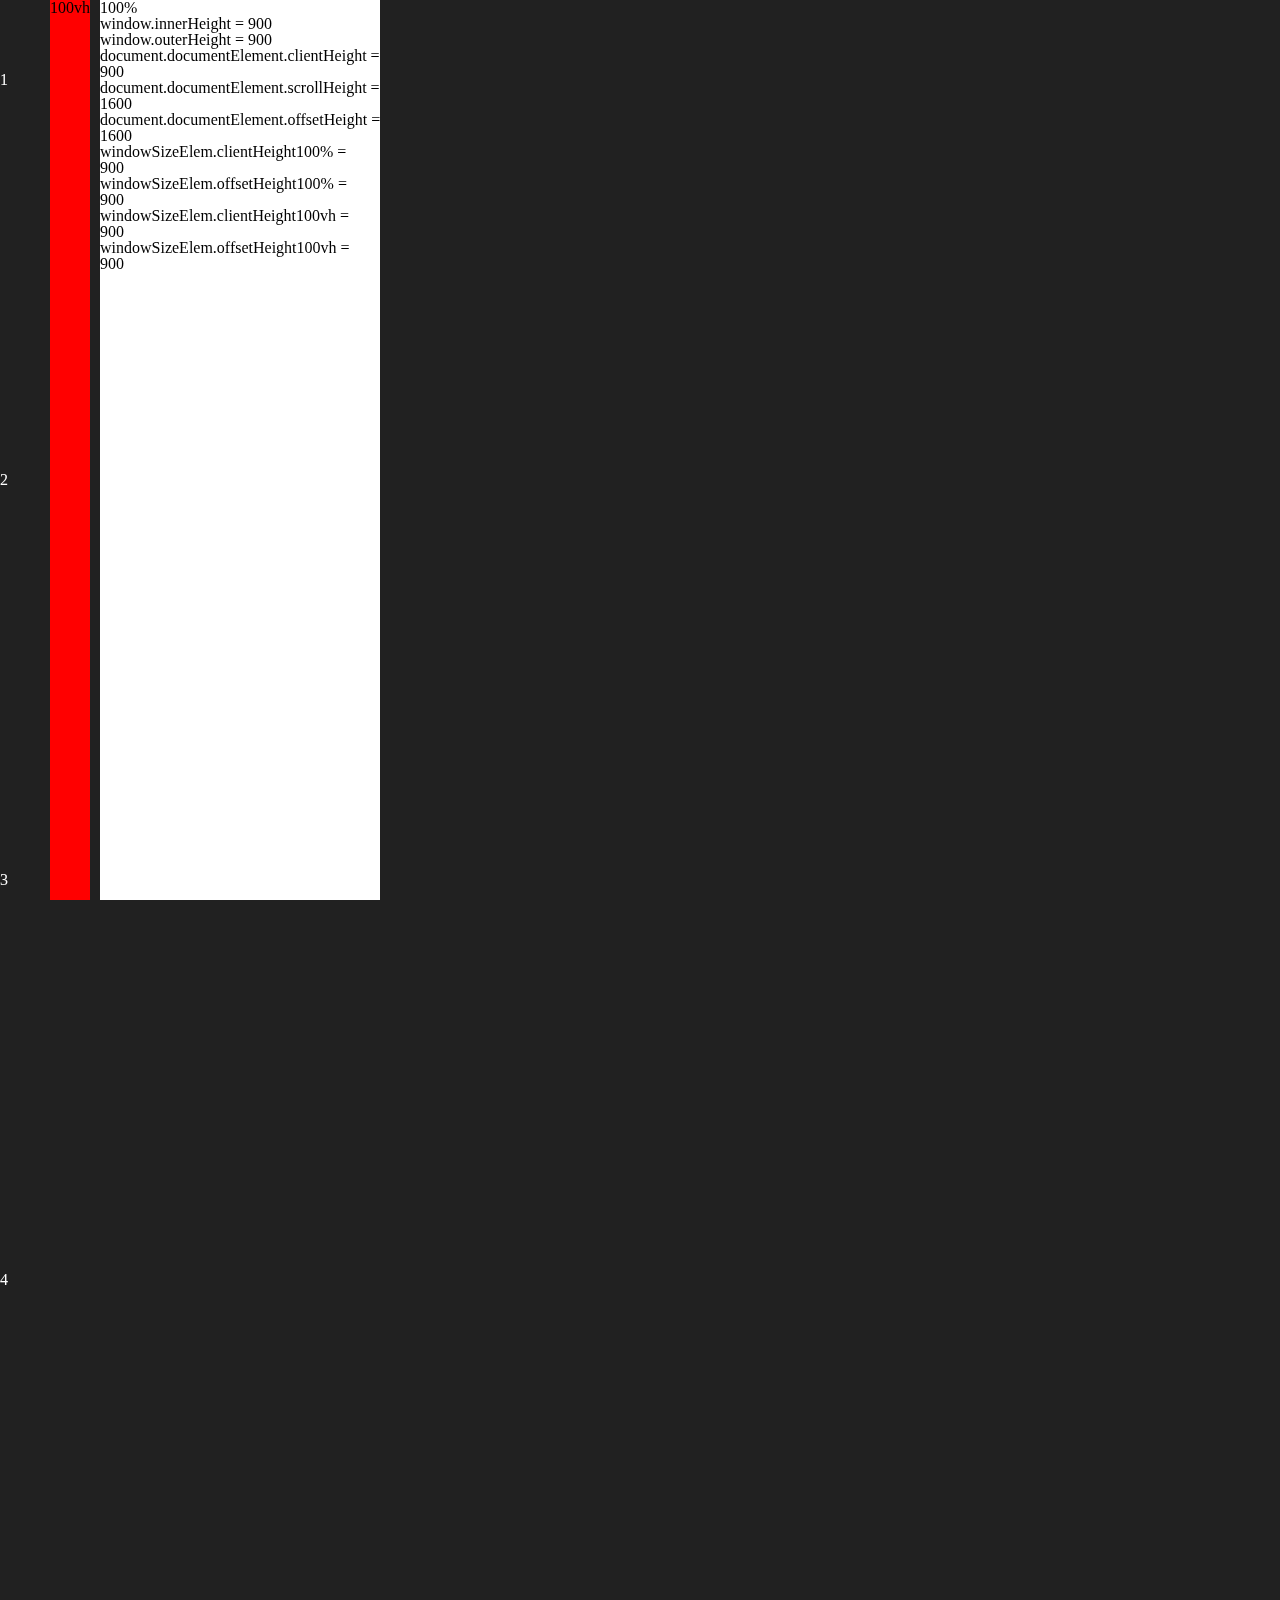
==== index.html @ b082ba4e "Test view" ====
<!DOCTYPE html>
<html lang="ru">

<head>
    <meta charset="UTF-8">
    <meta name="viewport" content="width=device-width, initial-scale=1">
    <meta http-equiv="X-UA-Compatible" content="ie=edge">
    <title>Пи плюс</title>
    <style>
        
    </style>
    <link rel="stylesheet" href="css/preload.css">
    <svg style="display:none">
        <g id="logo_pi_plus">
            <path class="icon__svg--pi" d="M80 187l-5 -165l10 1z M76 22 A15 15 0 0 1 90 110 A 35 39.3 0 0 0 83 32" />
            <circle class="icon__svg--circle" cx="80" cy="10" r="4" />
            <path class="icon__svg--letter" d="M35 142l0 -16l7 0a4 4 0 0 1 4 4l0 12" />
            <path class="icon__svg--letter" d="M54 126l0 12a4 4 0 0 0 4 4l7 0l0 -16" />
            <path class="icon__svg--letter" d="M95 142l0 -16l7 0a4 4 0 0 1 4 4l0 12" />
            <path class="icon__svg--letter" d="M114 142l5 -16l5 0l0 16" />
            <path class="icon__svg--letter" d="M132 142l0 -16m1 8l6 0l0 -5a3 3 0 0 1 3 -3l2 0a3 3 0 0 1 3 3l0 10a3 3 0 0 1 -3 3l-2 0a3 3 0 0 1 -3 -3l0 -6" />
            <path class="icon__svg--letter" d="M163 126l-5 0a3 3 0 0 0 -3 3l0 10a3 3 0 0 0 3 3l5 0" />
        </g>
    </svg>
</head>

<body style="background-color: var(--page-content-bg-color)" class="page">
    <!-- <body style="background-color: var(--page-content-bg-color)" class="page page--animation"> -->
    <header class="page__header header header--animation">
        <div class="header__title text text--header text--large slider slider--vertical">
            <ul class="slider__list">
                <li class="slider__item">о компании</li>
                <li class="slider__item slider__item--end">новости</li>
                <li class="slider__item slider__item--end">партнеры</li>
                <li class="slider__item slider__item--end">проекты</li>
                <li class="slider__item slider__item--end">контакты</li>
            </ul>
        </div>
        <nav class="header__menu nav">
            <ul class="nav__list text text--header text--large">
                <li class="nav__item nav__item--active">
                    <a class="nav__anchor">о компании</a>
                    <svg class="nav__anchor nav__anchor--absolute-center nav__anchor--hide" viewBox="0 0 48 48">
                        <use x="5px" y="0" xlink:href="#logo_pi_plus" />
                    </svg>
                </li>
                <li class="nav__item">
                    <a class="nav__anchor">новости</a>
                </li>
                <li class="nav__item">
                    <a class="nav__anchor">партнеры</a>
                </li>
                <li class="nav__item">
                    <a class="nav__anchor">проекты</a>
                </li>
                <li class="nav__item">
                    <a class="nav__anchor">контакты</a>
                </li>
            </ul>
            <button class="nav__button button button--pos-absolute">
                <div class="button__logo button__logo--arrow-right"></div>
            </button>
        </nav>
        <div class="header__button">
            <button class="button">
                <div class="button__logo button__logo--menu"></div>
            </button>
        </div>
    </header>
    <div class="page__logo page__logo--animation icon">
        <svg class="icon__svg icon__svg--fullscreen" viewBox="0 0 192 192">
            <use x="0" y="0" xlink:href="#logo_pi_plus" />
        </svg>
    </div>
    <main class="page__content">
        <section class="page__section" style="color: white">1</section>
        <section class="page__section" style="color: white">2</section>
        <section class="page__section" style="color: white">3</section>
        <section class="page__section" style="color: white">4</section>
        <!--<section class="page__section">
            <div class="about">
                Раздел "Проекты" в процессе наполнения.
            </div>
            <div class="about">
                <div class="about__content">
                    <div class="about__slider">
                        <div class="about__text slider slider--horizontal">
                            <ul class="slider__list text text--medium">
                                <li class="slider__item slider__item--pos-left">
                                    <h3 class="text__h3 text__h3--center">История</h3>
                                    <p class="text__p text__p--justify">ООО «Пи плюс» основана в 2003 году коллективом
                                        высококлассных технических специалистов и менеджеров и на сегодняшний день
                                        является одной из динамично-развивающихся компаний на российском рынке
                                        строительства и недвижимости. Компания продолжает развиваться и завоевывать
                                        ведущие позиции на рынке, используя в своей работе новейшие методы и лучшие
                                        практики, увеличивая тем самым ценность и значимость объектов для Заказчика и
                                        потенциальных клиентов.</p>
                                    <p class="text__p text__p--justify">Основная цель компании - стать Партнером,
                                        который поможет Вам добиться успеха в Вашем бизнесе.</p>
                                </li>
                                <li class="slider__item slider__item--pos-left slider__item--end">
                                    <h3 class="text__h3 text__h3--center">Наша стратегия</h3>
                                    <p class="text__p text__p--justify">- Максимальное использование профессиональных
                                        знаний, опыта и навыков персонала «Пи плюс»</p>
                                    <p class="text__p text__p--justify">- Выбор профессиональных Партнеров для контроля
                                        качества и своевременного исполнения обязательств</p>
                                    <p class="text__p text__p--justify">- Сотрудничество с ведущими Российскими и
                                        зарубежными компаниями</p>
                                </li>
                                <li class="slider__item slider__item--pos-left slider__item--end">
                                    <h3 class="text__h3 text__h3--center">Команда</h3>
                                    <p class="text__p text__p--justify">В настоящее время в компании ООО «Пи плюс»
                                        работают высококвалифицированные специалисты, обеспечивающие выполнение
                                        проектов, техническую и сервисную поддержку.</p>
                                    <p class="text__p text__p--justify">Инженерно-технический персонал компании
                                        обладает большим опытом и знает, как обеспечить наиболее высокий уровень
                                        эффективности и безопасности инженерных систем без снижения продуктивности
                                        работы и комфорта для Заказчика.</p>
                                </li>
                                <li class="slider__item slider__item--pos-left slider__item--end">
                                    <h3 class="text__h3 text__h3--center">Деятельность</h3>
                                    <p class="text__p">Основная деятельность нашей компании строится по направлениям
                                        проектирования, выполнения работ и сервисной поддержки в следующих областях:</p>
                                    <p class="text__p">- Электроснабжение</p>
                                    <p class="text__p">- Системы автоматизации</p>
                                    <p class="text__p">- Отопление, вентиляция и кондиционирование</p>
                                    <p class="text__p">- Системы водоснабжения и канализации</p>
                                    <p class="text__p">- Пожарная и охранная сигнализации</p>
                                    <p class="text__p">- Системы контроля доступа и видеонаблюдения</p>
                                </li>
                            </ul>
                        </div>
                        <script>
                            let sliderListElem = document.querySelector('.about__text').querySelector('.slider__list'),
                                sliderItemsElems = sliderListElem.querySelectorAll('.slider__item'),
                                sliderItemMaxHeight = 0;

                            for (let i = 0; i < sliderItemsElems.length; i++) {
                                let sliderItemHeight = sliderItemsElems[i].getBoundingClientRect().height + 8;

                                if (sliderItemMaxHeight < sliderItemHeight) sliderItemMaxHeight = sliderItemHeight;
                            }

                            sliderListElem.style.height = sliderItemMaxHeight + 'px';
                        </script>
                        <ul class="about__checkbox-list">
                            <li class="about__checkbox-item">
                                <button class="button button--checked">
                                    <div class="button__logo button__logo--circle"></div>
                                </button>
                            </li>
                            <li class="about__checkbox-item">
                                <button class="button">
                                    <div class="button__logo button__logo--circle"></div>
                                </button>
                            </li>
                            <li class="about__checkbox-item">
                                <button class="button">
                                    <div class="button__logo button__logo--circle"></div>
                                </button>
                            </li>
                            <li class="about__checkbox-item">
                                <button class="button">
                                    <div class="button__logo button__logo--circle"></div>
                                </button>
                            </li>
                        </ul>
                    </div>
                </div>
            </div>
        </section>
        <section class="page__section">
            <div class="projects">
                Раздел "Проекты" в процессе наполнения.
            </div>
        </section>
        <section class="page__section">
            <div class="wrapper-catalog">
                <div class="catalog">
                    Раздел "Каталог" в процессе наполнения.
                </div>
            </div>
        </section>
        <section class="page__section">
            <div class="wrapper-partners">
                <div class="partners">
                    Раздел "Партнеры" в процессе наполнения.
                </div>
            </div>
        </section>
        <section class="page__section">
            <div class="wrapper-news">
                <div class="news">
                    Раздел "Новости" в процессе наполнения.
                </div>
            </div>
        </section>
        <section class="page__section">
            <div class="contact">
                Раздел "Контакты" в процессе наполнения.
            </div>
        <div class="contact">
                <div class="contact__text">
                    <span class="contact__address">
                        109004, Россия, Москва, ул. Александра Солженицына, д. 31 стр. 1
                    </span>
                    <svg class="contact__icon" viewBox="0 0 24 24">
                        <path d="M6.62 10.79c1.44 2.83 3.76 5.14 6.59 6.59l2.2-2.2c.27-.27.67-.36 1.02-.24 1.12.37 2.33.57 3.57.57.55 0 1 .45 1 1V20c0 .55-.45 1-1 1-9.39 0-17-7.61-17-17 0-.55.45-1 1-1h3.5c.55 0 1 .45 1 1 0 1.25.2 2.45.57 3.57.11.35.03.74-.25 1.02l-2.2 2.2z"/>
                    </svg>
                    <span class="contact__tel">
                        +7 (495) 797-56-21
                    </span>
                    <svg class="contact__icon" viewBox="0 0 24 24">
                        <path d="M20 4H4c-1.1 0-1.99.9-1.99 2L2 18c0 1.1.9 2 2 2h16c1.1 0 2-.9 2-2V6c0-1.1-.9-2-2-2zm0 14H4V8l8 5 8-5v10zm-8-7L4 6h16l-8 5z"/>
                    </svg>
                    <span class="contact__mail">
                        reception@piplus.ru
                    </span>
                </div>
                <div id="map" class="contact__map"></div>
            </div>
        </section> -->
    </main>
    <footer class="page__footer">
        <div class="footer text text--footer">
            <span class="footer__company">ООО "Пи плюс", 2003-2018</span>
            <ul class="footer__lang">
                <li class="footer__lang-item footer__lang-item--mobile footer__lang-item--after-slash footer__lang-item--active">RU</li>
                <li class="footer__lang-item footer__lang-item--mobile">EN</li>
                <li class="footer__lang-item footer__lang-item--desktop footer__lang-item--after-slash footer__lang-item--active">Русский</li>
                <li class="footer__lang-item footer__lang-item--desktop">English</li>
            </ul>
        </div>
    </footer>
    <script>
        window.addEventListener('load', () => {
            console.log('Page was loaded.');
            setTimeout(() => {
                document.querySelector('.page').classList.add('page--animation')
            }, 4000);
        });
        
        let windowSizeElem = document.createElement('div'),
            windowSizeElemVH = document.createElement('div'),
            pageElem = document.querySelector('.page');

        windowSizeElem.style.position = 'fixed';
        windowSizeElem.style.left = '100px';
        windowSizeElem.style.top = '0px';
        windowSizeElem.style.height = '100%';
        windowSizeElem.style.backgroundColor = 'white';
        windowSizeElem.style.zIndex = '1000';

        pageElem.appendChild(windowSizeElem);

        windowSizeElemVH.style.position = 'fixed';
        windowSizeElemVH.style.left = '50px';
        windowSizeElemVH.style.top = '0px';
        windowSizeElemVH.style.height = '100vh';
        windowSizeElemVH.style.backgroundColor = 'red';
        windowSizeElemVH.style.zIndex = '900';

        windowSizeElemVH.textContent = '100vh'

        pageElem.appendChild(windowSizeElemVH);

        function updateWindowSizeElem(windowSizeElem) {
            windowSizeElem.innerHTML = `100% <br>
                                        window.innerHeight = ${window.innerHeight} <br>
                                        window.outerHeight = ${window.outerHeight} <br>
                                        document.documentElement.clientHeight = <br>${document.documentElement.clientHeight} <br>
                                        document.documentElement.scrollHeight = <br>${document.documentElement.scrollHeight} <br>
                                        document.documentElement.offsetHeight = <br>${document.documentElement.offsetHeight} <br>
                                        windowSizeElem.clientHeight100% = <br>${windowSizeElem.clientHeight} <br>
                                        windowSizeElem.offsetHeight100% = <br>${windowSizeElem.offsetHeight} <br>
                                        windowSizeElem.clientHeight100vh = <br>${windowSizeElemVH.clientHeight} <br>
                                        windowSizeElem.offsetHeight100vh = <br>${windowSizeElemVH.offsetHeight} <br>`;
            
        }

        updateWindowSizeElem(windowSizeElem);

        window.addEventListener('resize', () => {updateWindowSizeElem(windowSizeElem);});        
    </script>
</body>

</html>
---- css/preload.css ----
@import url('reset-style.css');

@import url('blocks/page.css');
@import url('blocks/header.css');
@import url('blocks/footer.css');
@import url('blocks/icon.css');
@import url('blocks/nav.css');
@import url('blocks/about.css');
@import url('blocks/text.css');
@import url('blocks/slider.css');
@import url('blocks/button.css');
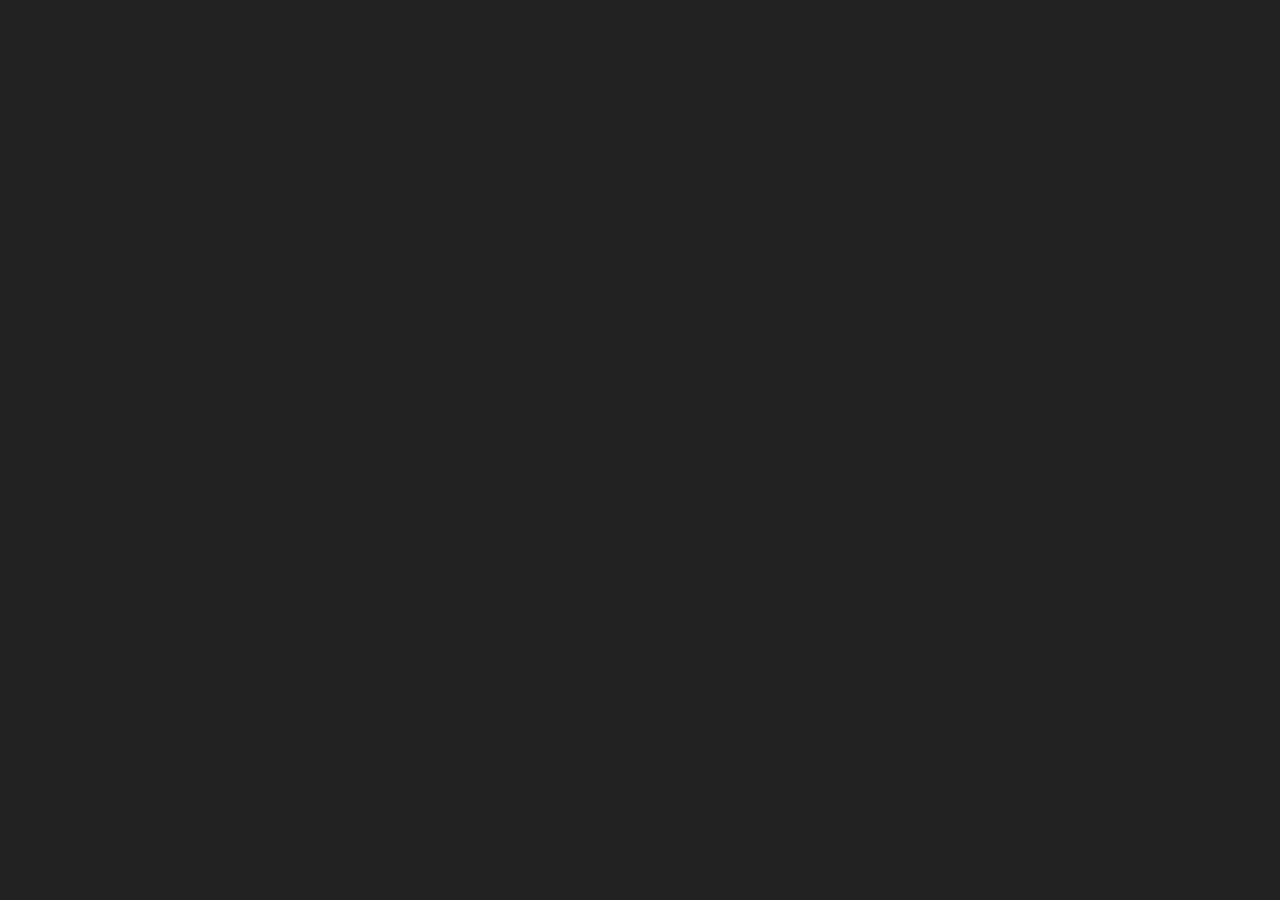
==== commit 5676300c: "Test view" ====
--- a/index.html
+++ b/index.html
@@ -7,281 +7,51 @@
     <meta http-equiv="X-UA-Compatible" content="ie=edge">
     <title>Пи плюс</title>
     <style>
-        
+        * {
+            box-sizing: border-box;
+            padding: 0;
+            margin: 0;
+            border: 0;
+        }
+        html, body {
+            width: 100%;
+            height: 100%;
+            background-color: var(--page-content-bg-color);
+            overflow: hidden;
+        }
+        body {
+            line-height: 1; 
+            text-rendering: optimizeLegibility;
+            text-decoration-skip: objects;
+            -webkit-text-size-adjust: 100%;
+            -webkit-font-smoothing: antialiased;
+            -webkit-tap-highlight-color: transparent;
+        }
     </style>
+    <link rel="stylesheet" href="css/blocks/icon.css">
+    <link rel="stylesheet" href="css/blocks/logo.css">
     <link rel="stylesheet" href="css/preload.css">
     <svg style="display:none">
-        <g id="logo_pi_plus">
-            <path class="icon__svg--pi" d="M80 187l-5 -165l10 1z M76 22 A15 15 0 0 1 90 110 A 35 39.3 0 0 0 83 32" />
-            <circle class="icon__svg--circle" cx="80" cy="10" r="4" />
-            <path class="icon__svg--letter" d="M35 142l0 -16l7 0a4 4 0 0 1 4 4l0 12" />
-            <path class="icon__svg--letter" d="M54 126l0 12a4 4 0 0 0 4 4l7 0l0 -16" />
-            <path class="icon__svg--letter" d="M95 142l0 -16l7 0a4 4 0 0 1 4 4l0 12" />
-            <path class="icon__svg--letter" d="M114 142l5 -16l5 0l0 16" />
-            <path class="icon__svg--letter" d="M132 142l0 -16m1 8l6 0l0 -5a3 3 0 0 1 3 -3l2 0a3 3 0 0 1 3 3l0 10a3 3 0 0 1 -3 3l-2 0a3 3 0 0 1 -3 -3l0 -6" />
-            <path class="icon__svg--letter" d="M163 126l-5 0a3 3 0 0 0 -3 3l0 10a3 3 0 0 0 3 3l5 0" />
+        <g id="logo_pi_plus" class="icon">
+            <path class="icon__svg icon__svg--pi" d="M80 187l-5 -165l10 1z M76 22 A15 15 0 0 1 90 110 A 35 39.3 0 0 0 83 32" />
+            <circle class="icon__svg icon__svg--circle" cx="80" cy="10" r="4" />
+            <path class="icon__svg icon__svg--letter" d="M35 142l0 -16l7 0a4 4 0 0 1 4 4l0 12" />
+            <path class="icon__svg icon__svg--letter" d="M54 126l0 12a4 4 0 0 0 4 4l7 0l0 -16" />
+            <path class="icon__svg icon__svg--letter" d="M95 142l0 -16l7 0a4 4 0 0 1 4 4l0 12" />
+            <path class="icon__svg icon__svg--letter" d="M114 142l5 -16l5 0l0 16" />
+            <path class="icon__svg icon__svg--letter" d="M132 142l0 -16m1 8l6 0l0 -5a3 3 0 0 1 3 -3l2 0a3 3 0 0 1 3 3l0 10a3 3 0 0 1 -3 3l-2 0a3 3 0 0 1 -3 -3l0 -6" />
+            <path class="icon__svg icon__svg--letter" d="M163 126l-5 0a3 3 0 0 0 -3 3l0 10a3 3 0 0 0 3 3l5 0" />
         </g>
     </svg>
 </head>
 
-<body style="background-color: var(--page-content-bg-color)" class="page">
-    <!-- <body style="background-color: var(--page-content-bg-color)" class="page page--animation"> -->
-    <header class="page__header header header--animation">
-        <div class="header__title text text--header text--large slider slider--vertical">
-            <ul class="slider__list">
-                <li class="slider__item">о компании</li>
-                <li class="slider__item slider__item--end">новости</li>
-                <li class="slider__item slider__item--end">партнеры</li>
-                <li class="slider__item slider__item--end">проекты</li>
-                <li class="slider__item slider__item--end">контакты</li>
-            </ul>
-        </div>
-        <nav class="header__menu nav">
-            <ul class="nav__list text text--header text--large">
-                <li class="nav__item nav__item--active">
-                    <a class="nav__anchor">о компании</a>
-                    <svg class="nav__anchor nav__anchor--absolute-center nav__anchor--hide" viewBox="0 0 48 48">
-                        <use x="5px" y="0" xlink:href="#logo_pi_plus" />
-                    </svg>
-                </li>
-                <li class="nav__item">
-                    <a class="nav__anchor">новости</a>
-                </li>
-                <li class="nav__item">
-                    <a class="nav__anchor">партнеры</a>
-                </li>
-                <li class="nav__item">
-                    <a class="nav__anchor">проекты</a>
-                </li>
-                <li class="nav__item">
-                    <a class="nav__anchor">контакты</a>
-                </li>
-            </ul>
-            <button class="nav__button button button--pos-absolute">
-                <div class="button__logo button__logo--arrow-right"></div>
-            </button>
-        </nav>
-        <div class="header__button">
-            <button class="button">
-                <div class="button__logo button__logo--menu"></div>
-            </button>
-        </div>
-    </header>
-    <div class="page__logo page__logo--animation icon">
-        <svg class="icon__svg icon__svg--fullscreen" viewBox="0 0 192 192">
+<body>
+    <div class="logo logo--fullparent logo--start-with-animation">
+        <svg class="logo__img logo__img--fullscreen" viewBox="0 0 192 192">
             <use x="0" y="0" xlink:href="#logo_pi_plus" />
         </svg>
     </div>
-    <main class="page__content">
-        <section class="page__section" style="color: white">1</section>
-        <section class="page__section" style="color: white">2</section>
-        <section class="page__section" style="color: white">3</section>
-        <section class="page__section" style="color: white">4</section>
-        <!--<section class="page__section">
-            <div class="about">
-                Раздел "Проекты" в процессе наполнения.
-            </div>
-            <div class="about">
-                <div class="about__content">
-                    <div class="about__slider">
-                        <div class="about__text slider slider--horizontal">
-                            <ul class="slider__list text text--medium">
-                                <li class="slider__item slider__item--pos-left">
-                                    <h3 class="text__h3 text__h3--center">История</h3>
-                                    <p class="text__p text__p--justify">ООО «Пи плюс» основана в 2003 году коллективом
-                                        высококлассных технических специалистов и менеджеров и на сегодняшний день
-                                        является одной из динамично-развивающихся компаний на российском рынке
-                                        строительства и недвижимости. Компания продолжает развиваться и завоевывать
-                                        ведущие позиции на рынке, используя в своей работе новейшие методы и лучшие
-                                        практики, увеличивая тем самым ценность и значимость объектов для Заказчика и
-                                        потенциальных клиентов.</p>
-                                    <p class="text__p text__p--justify">Основная цель компании - стать Партнером,
-                                        который поможет Вам добиться успеха в Вашем бизнесе.</p>
-                                </li>
-                                <li class="slider__item slider__item--pos-left slider__item--end">
-                                    <h3 class="text__h3 text__h3--center">Наша стратегия</h3>
-                                    <p class="text__p text__p--justify">- Максимальное использование профессиональных
-                                        знаний, опыта и навыков персонала «Пи плюс»</p>
-                                    <p class="text__p text__p--justify">- Выбор профессиональных Партнеров для контроля
-                                        качества и своевременного исполнения обязательств</p>
-                                    <p class="text__p text__p--justify">- Сотрудничество с ведущими Российскими и
-                                        зарубежными компаниями</p>
-                                </li>
-                                <li class="slider__item slider__item--pos-left slider__item--end">
-                                    <h3 class="text__h3 text__h3--center">Команда</h3>
-                                    <p class="text__p text__p--justify">В настоящее время в компании ООО «Пи плюс»
-                                        работают высококвалифицированные специалисты, обеспечивающие выполнение
-                                        проектов, техническую и сервисную поддержку.</p>
-                                    <p class="text__p text__p--justify">Инженерно-технический персонал компании
-                                        обладает большим опытом и знает, как обеспечить наиболее высокий уровень
-                                        эффективности и безопасности инженерных систем без снижения продуктивности
-                                        работы и комфорта для Заказчика.</p>
-                                </li>
-                                <li class="slider__item slider__item--pos-left slider__item--end">
-                                    <h3 class="text__h3 text__h3--center">Деятельность</h3>
-                                    <p class="text__p">Основная деятельность нашей компании строится по направлениям
-                                        проектирования, выполнения работ и сервисной поддержки в следующих областях:</p>
-                                    <p class="text__p">- Электроснабжение</p>
-                                    <p class="text__p">- Системы автоматизации</p>
-                                    <p class="text__p">- Отопление, вентиляция и кондиционирование</p>
-                                    <p class="text__p">- Системы водоснабжения и канализации</p>
-                                    <p class="text__p">- Пожарная и охранная сигнализации</p>
-                                    <p class="text__p">- Системы контроля доступа и видеонаблюдения</p>
-                                </li>
-                            </ul>
-                        </div>
-                        <script>
-                            let sliderListElem = document.querySelector('.about__text').querySelector('.slider__list'),
-                                sliderItemsElems = sliderListElem.querySelectorAll('.slider__item'),
-                                sliderItemMaxHeight = 0;
-
-                            for (let i = 0; i < sliderItemsElems.length; i++) {
-                                let sliderItemHeight = sliderItemsElems[i].getBoundingClientRect().height + 8;
-
-                                if (sliderItemMaxHeight < sliderItemHeight) sliderItemMaxHeight = sliderItemHeight;
-                            }
-
-                            sliderListElem.style.height = sliderItemMaxHeight + 'px';
-                        </script>
-                        <ul class="about__checkbox-list">
-                            <li class="about__checkbox-item">
-                                <button class="button button--checked">
-                                    <div class="button__logo button__logo--circle"></div>
-                                </button>
-                            </li>
-                            <li class="about__checkbox-item">
-                                <button class="button">
-                                    <div class="button__logo button__logo--circle"></div>
-                                </button>
-                            </li>
-                            <li class="about__checkbox-item">
-                                <button class="button">
-                                    <div class="button__logo button__logo--circle"></div>
-                                </button>
-                            </li>
-                            <li class="about__checkbox-item">
-                                <button class="button">
-                                    <div class="button__logo button__logo--circle"></div>
-                                </button>
-                            </li>
-                        </ul>
-                    </div>
-                </div>
-            </div>
-        </section>
-        <section class="page__section">
-            <div class="projects">
-                Раздел "Проекты" в процессе наполнения.
-            </div>
-        </section>
-        <section class="page__section">
-            <div class="wrapper-catalog">
-                <div class="catalog">
-                    Раздел "Каталог" в процессе наполнения.
-                </div>
-            </div>
-        </section>
-        <section class="page__section">
-            <div class="wrapper-partners">
-                <div class="partners">
-                    Раздел "Партнеры" в процессе наполнения.
-                </div>
-            </div>
-        </section>
-        <section class="page__section">
-            <div class="wrapper-news">
-                <div class="news">
-                    Раздел "Новости" в процессе наполнения.
-                </div>
-            </div>
-        </section>
-        <section class="page__section">
-            <div class="contact">
-                Раздел "Контакты" в процессе наполнения.
-            </div>
-        <div class="contact">
-                <div class="contact__text">
-                    <span class="contact__address">
-                        109004, Россия, Москва, ул. Александра Солженицына, д. 31 стр. 1
-                    </span>
-                    <svg class="contact__icon" viewBox="0 0 24 24">
-                        <path d="M6.62 10.79c1.44 2.83 3.76 5.14 6.59 6.59l2.2-2.2c.27-.27.67-.36 1.02-.24 1.12.37 2.33.57 3.57.57.55 0 1 .45 1 1V20c0 .55-.45 1-1 1-9.39 0-17-7.61-17-17 0-.55.45-1 1-1h3.5c.55 0 1 .45 1 1 0 1.25.2 2.45.57 3.57.11.35.03.74-.25 1.02l-2.2 2.2z"/>
-                    </svg>
-                    <span class="contact__tel">
-                        +7 (495) 797-56-21
-                    </span>
-                    <svg class="contact__icon" viewBox="0 0 24 24">
-                        <path d="M20 4H4c-1.1 0-1.99.9-1.99 2L2 18c0 1.1.9 2 2 2h16c1.1 0 2-.9 2-2V6c0-1.1-.9-2-2-2zm0 14H4V8l8 5 8-5v10zm-8-7L4 6h16l-8 5z"/>
-                    </svg>
-                    <span class="contact__mail">
-                        reception@piplus.ru
-                    </span>
-                </div>
-                <div id="map" class="contact__map"></div>
-            </div>
-        </section> -->
-    </main>
-    <footer class="page__footer">
-        <div class="footer text text--footer">
-            <span class="footer__company">ООО "Пи плюс", 2003-2018</span>
-            <ul class="footer__lang">
-                <li class="footer__lang-item footer__lang-item--mobile footer__lang-item--after-slash footer__lang-item--active">RU</li>
-                <li class="footer__lang-item footer__lang-item--mobile">EN</li>
-                <li class="footer__lang-item footer__lang-item--desktop footer__lang-item--after-slash footer__lang-item--active">Русский</li>
-                <li class="footer__lang-item footer__lang-item--desktop">English</li>
-            </ul>
-        </div>
-    </footer>
-    <script>
-        window.addEventListener('load', () => {
-            console.log('Page was loaded.');
-            setTimeout(() => {
-                document.querySelector('.page').classList.add('page--animation')
-            }, 4000);
-        });
-        
-        let windowSizeElem = document.createElement('div'),
-            windowSizeElemVH = document.createElement('div'),
-            pageElem = document.querySelector('.page');
-
-        windowSizeElem.style.position = 'fixed';
-        windowSizeElem.style.left = '100px';
-        windowSizeElem.style.top = '0px';
-        windowSizeElem.style.height = '100%';
-        windowSizeElem.style.backgroundColor = 'white';
-        windowSizeElem.style.zIndex = '1000';
-
-        pageElem.appendChild(windowSizeElem);
-
-        windowSizeElemVH.style.position = 'fixed';
-        windowSizeElemVH.style.left = '50px';
-        windowSizeElemVH.style.top = '0px';
-        windowSizeElemVH.style.height = '100vh';
-        windowSizeElemVH.style.backgroundColor = 'red';
-        windowSizeElemVH.style.zIndex = '900';
-
-        windowSizeElemVH.textContent = '100vh'
-
-        pageElem.appendChild(windowSizeElemVH);
-
-        function updateWindowSizeElem(windowSizeElem) {
-            windowSizeElem.innerHTML = `100% <br>
-                                        window.innerHeight = ${window.innerHeight} <br>
-                                        window.outerHeight = ${window.outerHeight} <br>
-                                        document.documentElement.clientHeight = <br>${document.documentElement.clientHeight} <br>
-                                        document.documentElement.scrollHeight = <br>${document.documentElement.scrollHeight} <br>
-                                        document.documentElement.offsetHeight = <br>${document.documentElement.offsetHeight} <br>
-                                        windowSizeElem.clientHeight100% = <br>${windowSizeElem.clientHeight} <br>
-                                        windowSizeElem.offsetHeight100% = <br>${windowSizeElem.offsetHeight} <br>
-                                        windowSizeElem.clientHeight100vh = <br>${windowSizeElemVH.clientHeight} <br>
-                                        windowSizeElem.offsetHeight100vh = <br>${windowSizeElemVH.offsetHeight} <br>`;
-            
-        }
-
-        updateWindowSizeElem(windowSizeElem);
-
-        window.addEventListener('resize', () => {updateWindowSizeElem(windowSizeElem);});        
-    </script>
+    
 </body>
 
 </html>--- a/css/blocks/icon.css
+++ b/css/blocks/icon.css
@@ -0,0 +1,35 @@
+/* ============================================================== */
+
+/* style section */
+
+.icon {
+    display: flex;
+    justify-content: center;
+    align-items: center;
+    width: 100%;
+    height: 100%;
+}
+
+.icon__svg {
+    width: 100%;
+    height: 100%;
+}
+
+.icon__svg--pi {
+    fill: #9e9e9e;
+    /* fill: rgb(69, 117, 163); */
+}
+
+.icon__svg--circle {
+    fill: #4575A3;
+    /* fill: #fff; */
+}
+
+.icon__svg--letter {
+    fill: none;
+    stroke: rgb(69, 117, 163);
+    /* stroke: #fff; */
+    stroke-linecap: round;
+    stroke-linejoin: round;
+    stroke-width: 2px;
+}
--- a/css/blocks/logo.css
+++ b/css/blocks/logo.css
@@ -0,0 +1,65 @@
+/* ============================================================== */
+
+/* style section */
+
+.logo {
+    display: flex;
+    justify-content: center;
+    align-items: center;
+}
+.logo--fullparent {
+    width: 100%;
+    height: 100%;
+}
+.logo--start-with-animation {
+    opacity: 0;
+    transform: scale3d(0, 0, 1);
+}
+
+.logo__img {
+    width: 100%;
+    height: 100%;
+}
+
+/* ============================================================== */
+
+/* media queries section */
+/* for portrait */
+
+@media screen and (orientation: portrait) {
+    @media screen and (min-aspect-ratio: 9/16) {
+        .logo__img--fullscreen {
+            height: 80%;
+        }
+    }
+}
+
+/* for landscape */
+
+@media screen and (orientation: landscape) {
+    .logo__img--fullscreen {
+        height: 80%;
+    }
+}
+
+/* ============================================================== */
+
+/* start page animation section */
+
+.logo--start-with-animation {
+    animation: logo-end-animation 4s cubic-bezier(.31,.21,.48,1) 0s 1 normal forwards;
+}
+@keyframes logo-end-animation {
+    0% {
+        opacity: 0;
+        transform: scale3d(0, 0, 1);
+    }
+    40% {
+        opacity: 1;
+        transform: scale3d(1, 1, 1);
+    }
+    100% {
+        opacity: 0.2;
+        transform: scale3d(0.9, 0.9, 1);
+    }
+}--- a/css/preload.css
+++ b/css/preload.css
@@ -3,7 +3,6 @@
 @import url('blocks/page.css');
 @import url('blocks/header.css');
 @import url('blocks/footer.css');
-@import url('blocks/icon.css');
 @import url('blocks/nav.css');
 @import url('blocks/about.css');
 @import url('blocks/text.css');
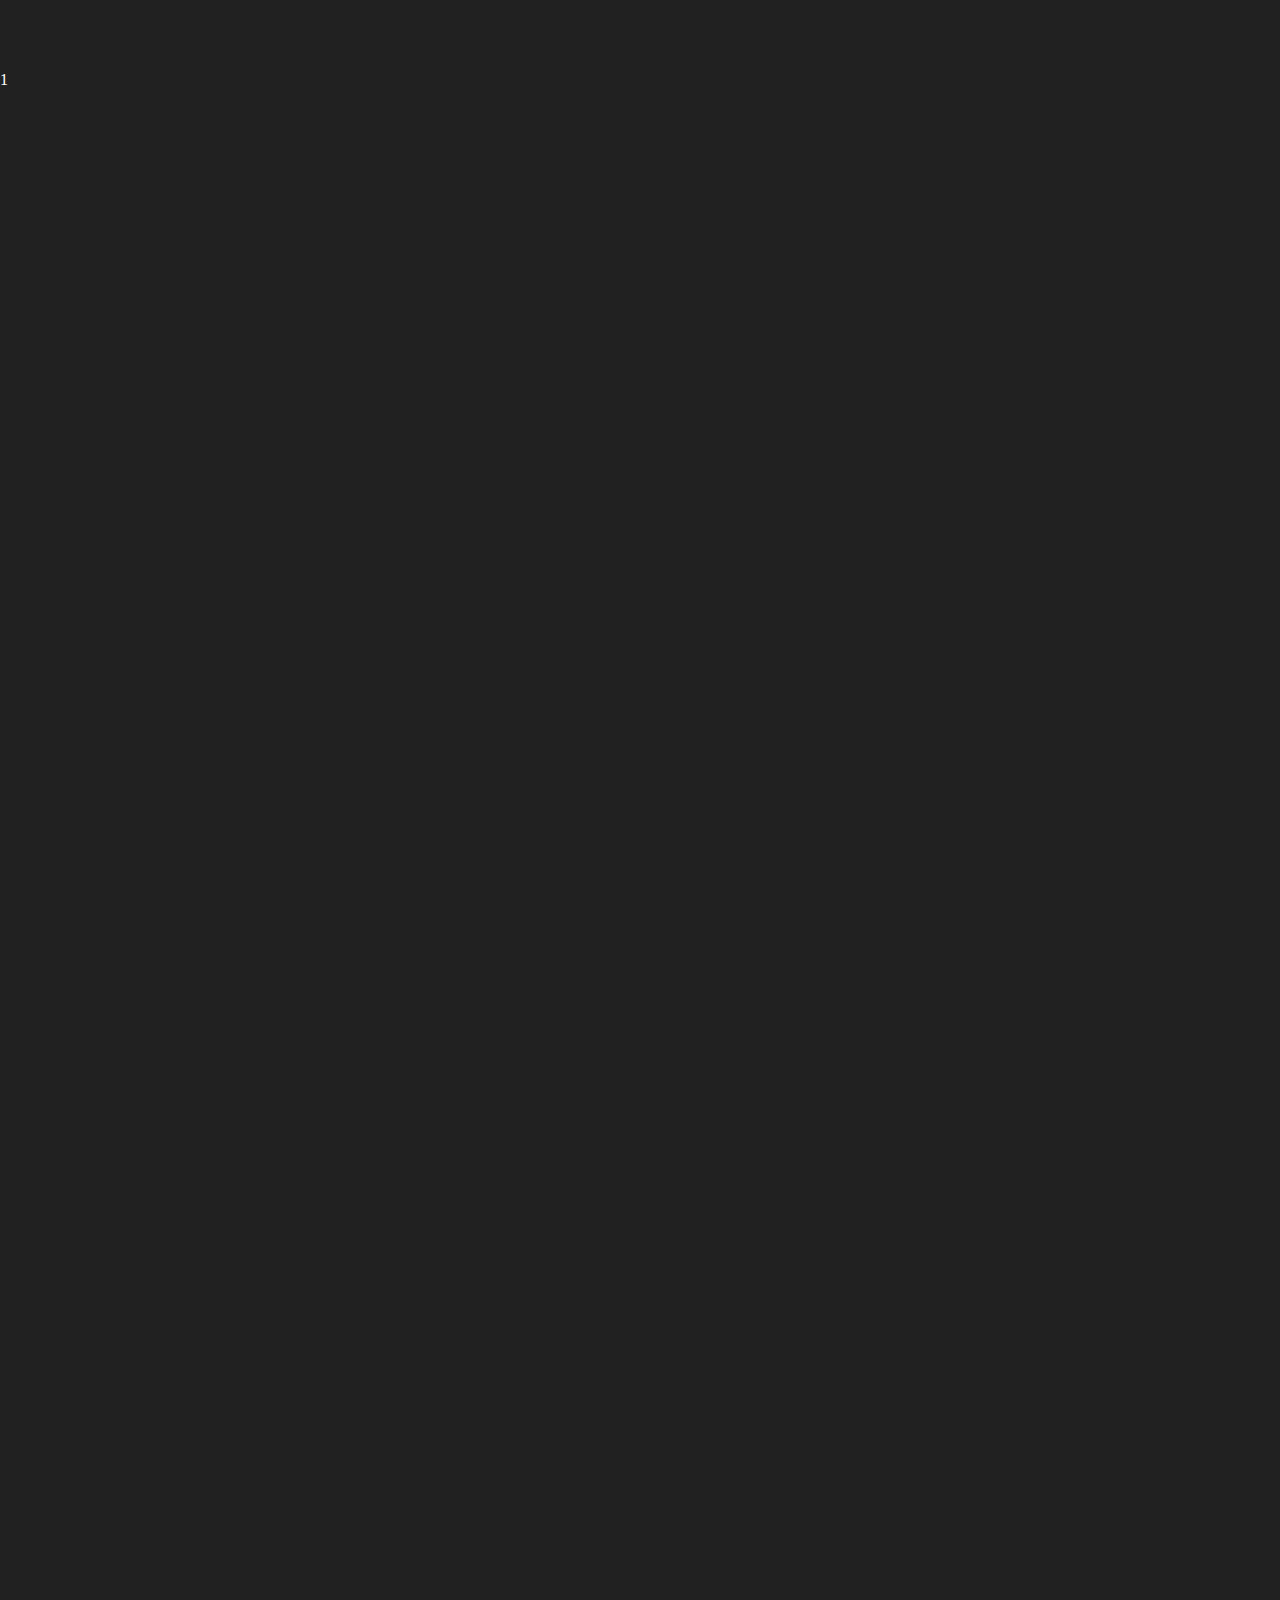
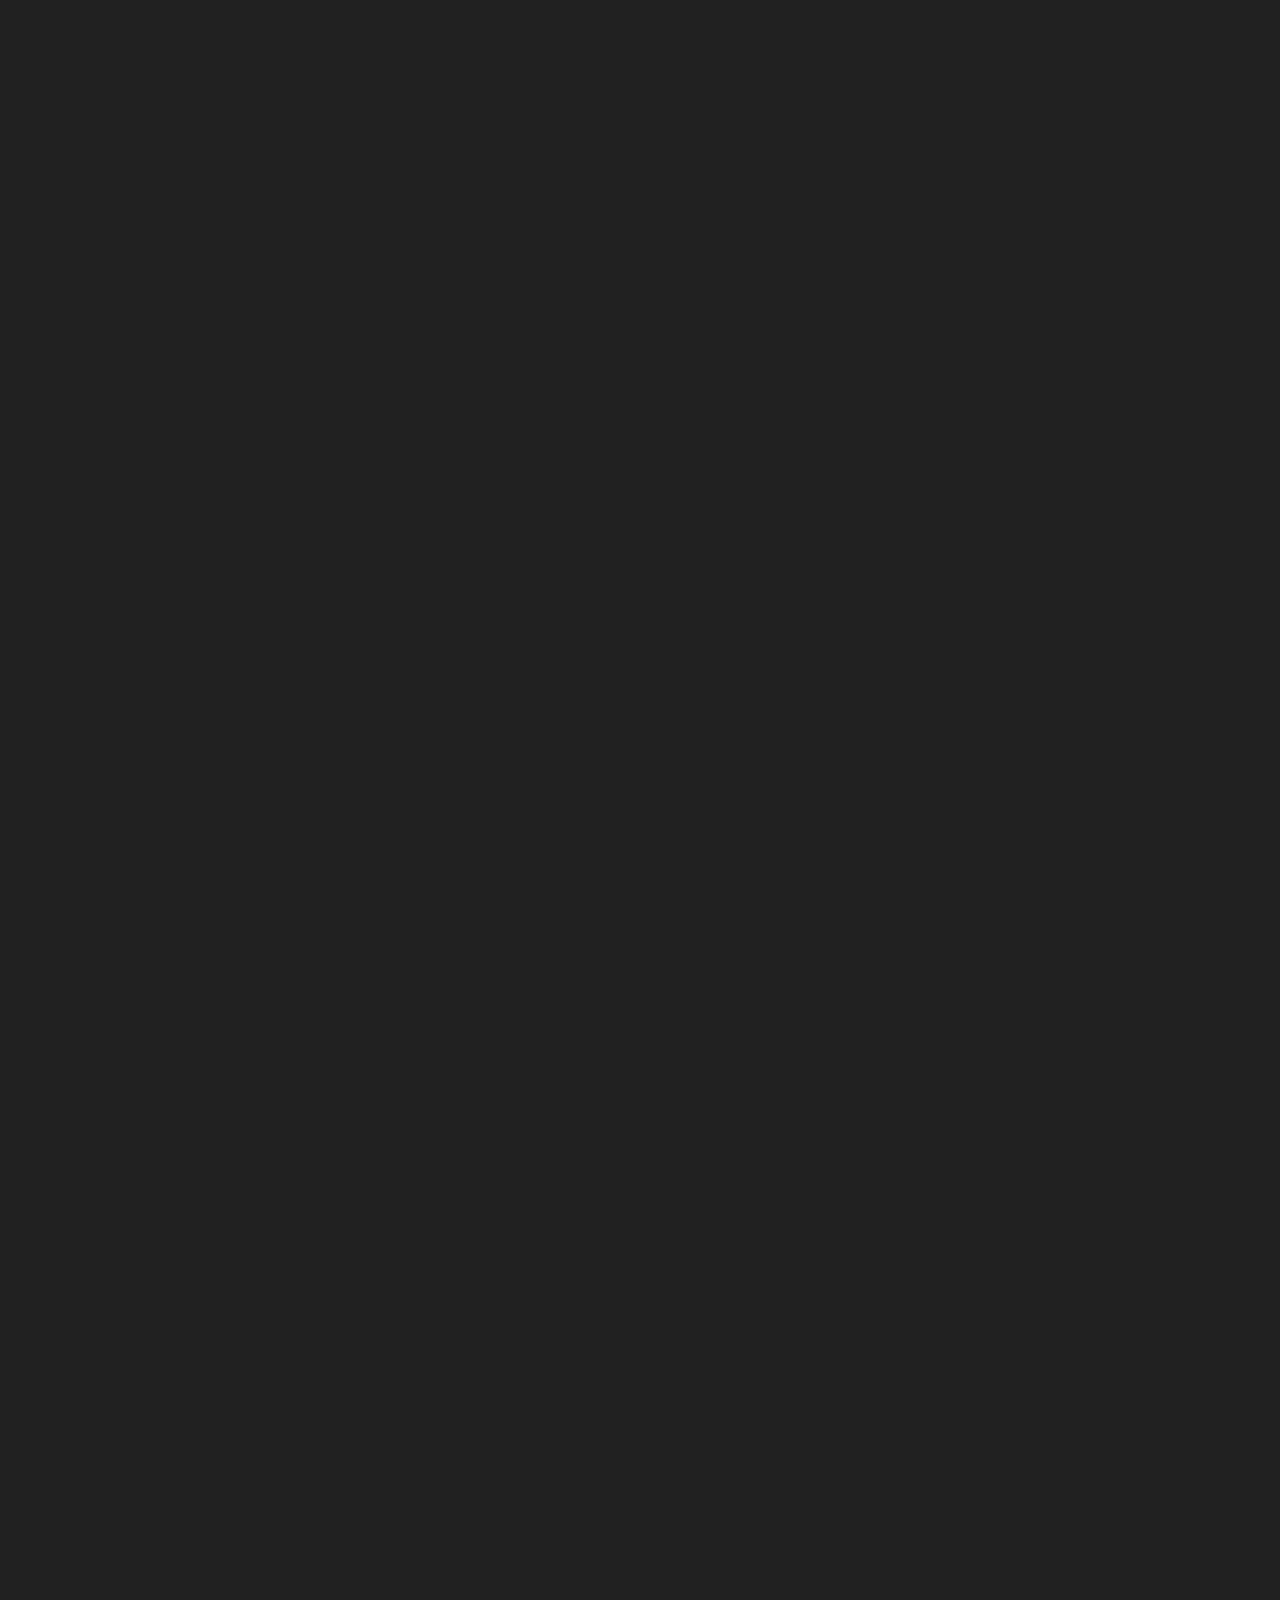
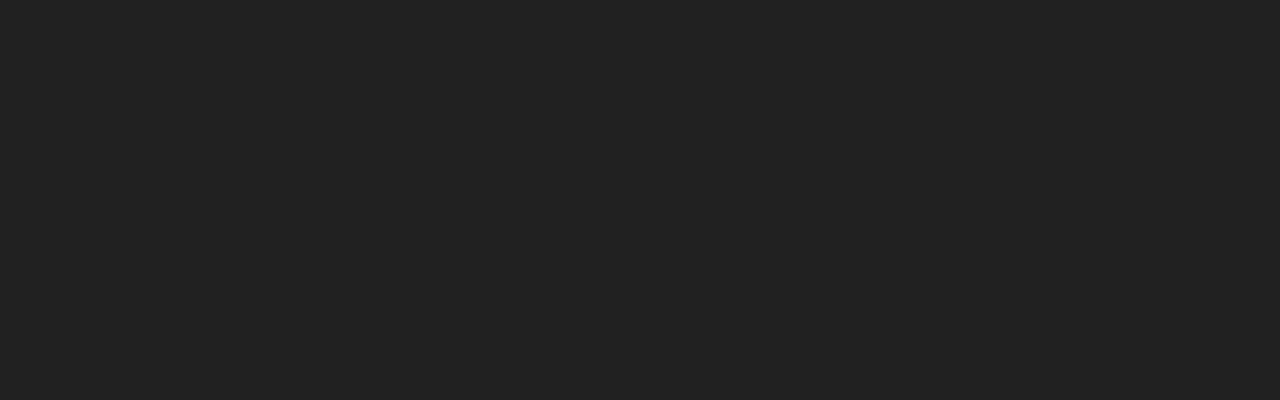
==== commit 803c4772: "Test view" ====
--- a/index.html
+++ b/index.html
@@ -28,8 +28,6 @@
             -webkit-tap-highlight-color: transparent;
         }
     </style>
-    <link rel="stylesheet" href="css/blocks/icon.css">
-    <link rel="stylesheet" href="css/blocks/logo.css">
     <link rel="stylesheet" href="css/preload.css">
     <svg style="display:none">
         <g id="logo_pi_plus" class="icon">
@@ -45,13 +43,74 @@
     </svg>
 </head>
 
-<body>
-    <div class="logo logo--fullparent logo--start-with-animation">
-        <svg class="logo__img logo__img--fullscreen" viewBox="0 0 192 192">
+<body class="page page--start-with-animation">
+    <div class="page__logo page__logo--start-with-animation">
+        <svg class="icon icon--fullparent icon--height-80" viewBox="0 0 192 192">
             <use x="0" y="0" xlink:href="#logo_pi_plus" />
         </svg>
     </div>
-    
+    <div class="page__viewport">
+        <header class="page__header header header--animation">
+            <div class="header__title text text--header text--large slider slider--vertical">
+                <ul class="slider__list">
+                    <li class="slider__item">о компании</li>
+                    <li class="slider__item slider__item--end">новости</li>
+                    <li class="slider__item slider__item--end">проекты</li>
+                    <li class="slider__item slider__item--end">партнеры</li>
+                    <li class="slider__item slider__item--end">контакты</li>
+                </ul>
+            </div>
+            <nav class="header__menu nav">
+                <ul class="nav__list text text--header text--large">
+                    <li class="nav__item nav__item--active">
+                        <a class="nav__anchor">о компании</a>
+                        <svg class="nav__anchor nav__anchor--absolute-center nav__anchor--hide" viewBox="0 0 48 48">
+                            <use x="5px" y="0" xlink:href="#logo_pi_plus" />
+                        </svg>
+                    </li>
+                    <li class="nav__item">
+                        <a class="nav__anchor">новости</a>
+                    </li>
+                    <li class="nav__item">
+                        <a class="nav__anchor">проекты</a>
+                    </li>
+                    <li class="nav__item">
+                        <a class="nav__anchor">партнеры</a>
+                    </li>
+                    <li class="nav__item">
+                        <a class="nav__anchor">контакты</a>
+                    </li>
+                </ul>
+                <button class="nav__button button button--pos-absolute">
+                    <div class="button__logo button__logo--arrow-right"></div>
+                </button>
+            </nav>
+            <div class="header__button">
+                <button class="button">
+                    <div class="button__logo button__logo--menu"></div>
+                </button>
+            </div>
+        </header>
+
+        <main class="page__content">
+            <section class="page__section" style="color: white">1</section>
+            <section class="page__section" style="color: white">2</section>
+            <section class="page__section" style="color: white">3</section>
+            <section class="page__section" style="color: white">4</section>
+        </main>
+
+        <footer class="page__footer">
+            <div class="footer text text--footer">
+                <span class="footer__company">ООО "Пи плюс", 2003-2018</span>
+                <ul class="footer__lang">
+                    <li class="footer__lang-item footer__lang-item--mobile footer__lang-item--after-slash footer__lang-item--active">RU</li>
+                    <li class="footer__lang-item footer__lang-item--mobile">EN</li>
+                    <li class="footer__lang-item footer__lang-item--desktop footer__lang-item--after-slash footer__lang-item--active">Русский</li>
+                    <li class="footer__lang-item footer__lang-item--desktop">English</li>
+                </ul>
+            </div>
+        </footer>
+    </div>
 </body>
 
 </html>--- a/css/preload.css
+++ b/css/preload.css
@@ -1,5 +1,6 @@
 @import url('reset-style.css');
 
+@import url('blocks/icon.css');
 @import url('blocks/page.css');
 @import url('blocks/header.css');
 @import url('blocks/footer.css');
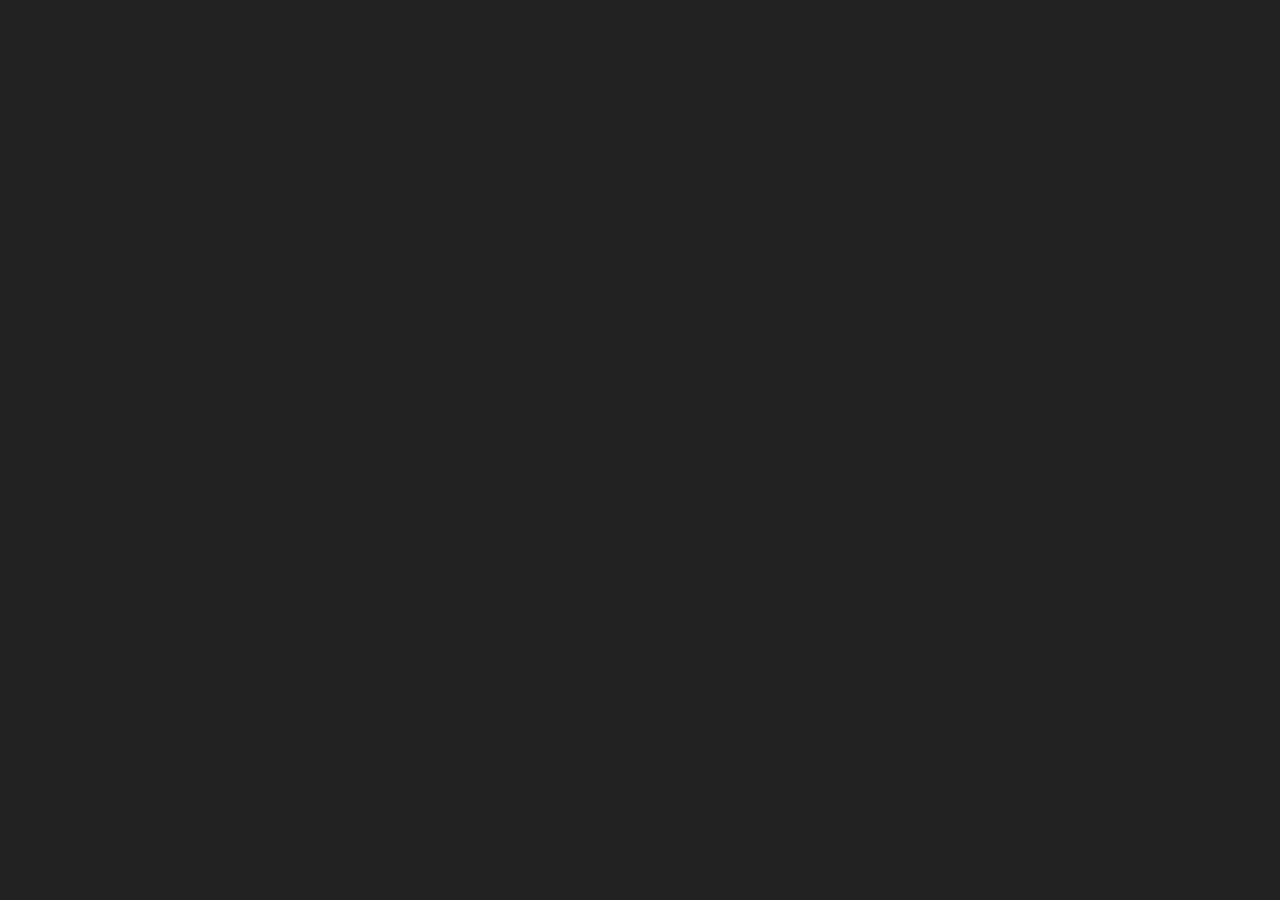
==== commit 9c4163b4: "Test start aimation" ====
--- a/index.html
+++ b/index.html
@@ -6,6 +6,7 @@
     <meta name="viewport" content="width=device-width, initial-scale=1">
     <meta http-equiv="X-UA-Compatible" content="ie=edge">
     <title>Пи плюс</title>
+
     <style>
         * {
             box-sizing: border-box;
@@ -14,9 +15,10 @@
             border: 0;
         }
         html, body {
+            --page-bg-color: #212121;
             width: 100%;
             height: 100%;
-            background-color: var(--page-content-bg-color);
+            background-color: var(--page-bg-color);
             overflow: hidden;
         }
         body {
@@ -28,9 +30,9 @@
             -webkit-tap-highlight-color: transparent;
         }
     </style>
-    <link rel="stylesheet" href="css/preload.css">
+    
     <svg style="display:none">
-        <g id="logo_pi_plus" class="icon">
+        <g id="icon_pi_plus" class="icon">
             <path class="icon__svg icon__svg--pi" d="M80 187l-5 -165l10 1z M76 22 A15 15 0 0 1 90 110 A 35 39.3 0 0 0 83 32" />
             <circle class="icon__svg icon__svg--circle" cx="80" cy="10" r="4" />
             <path class="icon__svg icon__svg--letter" d="M35 142l0 -16l7 0a4 4 0 0 1 4 4l0 12" />
@@ -40,77 +42,133 @@
             <path class="icon__svg icon__svg--letter" d="M132 142l0 -16m1 8l6 0l0 -5a3 3 0 0 1 3 -3l2 0a3 3 0 0 1 3 3l0 10a3 3 0 0 1 -3 3l-2 0a3 3 0 0 1 -3 -3l0 -6" />
             <path class="icon__svg icon__svg--letter" d="M163 126l-5 0a3 3 0 0 0 -3 3l0 10a3 3 0 0 0 3 3l5 0" />
         </g>
+        <g id="icon_mail" class="icon">
+            <path class="icon__svg" d="M20 4H4c-1.1 0-1.99.9-1.99 2L2 18c0 1.1.9 2 2 2h16c1.1 0 2-.9 2-2V6c0-1.1-.9-2-2-2zm0 14H4V8l8 5 8-5v10zm-8-7L4 6h16l-8 5z"/>
+        </g>
+        <g id="icon_tel" class="icon">
+            <path class="icon__svg" d="M6.62 10.79c1.44 2.83 3.76 5.14 6.59 6.59l2.2-2.2c.27-.27.67-.36 1.02-.24 1.12.37 2.33.57 3.57.57.55 0 1 .45 1 1V20c0 .55-.45 1-1 1-9.39 0-17-7.61-17-17 0-.55.45-1 1-1h3.5c.55 0 1 .45 1 1 0 1.25.2 2.45.57 3.57.11.35.03.74-.25 1.02l-2.2 2.2z"/>
+        </g>
     </svg>
 </head>
 
-<body class="page page--start-with-animation">
-    <div class="page__logo page__logo--start-with-animation">
-        <svg class="icon icon--fullparent icon--height-80" viewBox="0 0 192 192">
-            <use x="0" y="0" xlink:href="#logo_pi_plus" />
+<body class="page page--start-with-animation text">
+
+    <div class="page__logo">
+        <svg class="icon icon--size-full-parent icon--height-80" viewBox="0 0 192 192">
+            <use x="0" y="0" xlink:href="#icon_pi_plus" />
         </svg>
     </div>
-    <div class="page__viewport">
-        <header class="page__header header header--animation">
-            <div class="header__title text text--header text--large slider slider--vertical">
-                <ul class="slider__list">
-                    <li class="slider__item">о компании</li>
-                    <li class="slider__item slider__item--end">новости</li>
-                    <li class="slider__item slider__item--end">проекты</li>
-                    <li class="slider__item slider__item--end">партнеры</li>
-                    <li class="slider__item slider__item--end">контакты</li>
+
+    <link rel="stylesheet" href="css/main.css">
+    
+    <header class="page__header header">
+        <nav class="header__menu nav nav--header nav--start-with-animation">
+            <ul class="nav__list">
+                <li class="nav__item nav__item--active">
+                    <a class="nav__anchor">о компании</a>
+                </li>
+                <li class="nav__item">
+                    <a class="nav__anchor">новости</a>
+                </li>
+                <li class="nav__item">
+                    <a class="nav__anchor">проекты</a>
+                </li>
+                <li class="nav__item">
+                    <a class="nav__anchor">партнеры</a>
+                </li>
+                <li class="nav__item">
+                    <a class="nav__anchor">контакты</a>
+                </li>
+            </ul>
+        </nav>
+    </header>
+
+    <main class="page__content text">
+        <section class="page__section">
+            <div class="about about--start-with-animation">
+                <ul class="about__list">
+                    <li class="about__item">
+                        <h3 class="about__item-header">История</h3>
+                        <p class="about__item-text">ООО «Пи плюс» основана в 2003 году коллективом
+                            высококлассных технических специалистов и менеджеров и на сегодняшний день
+                            является одной из динамично-развивающихся компаний на российском рынке
+                            строительства и недвижимости. Компания продолжает развиваться и завоевывать
+                            ведущие позиции на рынке, используя в своей работе новейшие методы и лучшие
+                            практики, увеличивая тем самым ценность и значимость объектов для Заказчика и
+                            потенциальных клиентов.</p>
+                        <p class="about__item-text">Основная цель компании - стать Партнером,
+                            который поможет Вам добиться успеха в Вашем бизнесе.</p>
+                    </li>
+                    <li class="about__item">
+                        <h3 class="about__item-header">Наша стратегия</h3>
+                        <p class="about__item-text">- Максимальное использование профессиональных
+                            знаний, опыта и навыков персонала «Пи плюс»</p>
+                        <p class="about__item-text">- Выбор профессиональных Партнеров для контроля
+                            качества и своевременного исполнения обязательств</p>
+                        <p class="about__item-text">- Сотрудничество с ведущими Российскими и
+                            зарубежными компаниями</p>
+                    </li>
+                    <li class="about__item">
+                        <h3 class="about__item-header">Команда</h3>
+                        <p class="about__item-text">В настоящее время в компании ООО «Пи плюс»
+                            работают высококвалифицированные специалисты, обеспечивающие выполнение
+                            проектов, техническую и сервисную поддержку.</p>
+                        <p class="about__item-text">Инженерно-технический персонал компании
+                            обладает большим опытом и знает, как обеспечить наиболее высокий уровень
+                            эффективности и безопасности инженерных систем без снижения продуктивности
+                            работы и комфорта для Заказчика.</p>
+                    </li>
+                    <li class="about__item">
+                        <h3 class="about__item-header">Деятельность</h3>
+                        <p class="about__item-text">Основная деятельность нашей компании строится по направлениям
+                            проектирования, выполнения работ и сервисной поддержки в следующих областях:</p>
+                        <p class="about__item-text">- Электроснабжение</p>
+                        <p class="about__item-text">- Системы автоматизации</p>
+                        <p class="about__item-text">- Отопление, вентиляция и кондиционирование</p>
+                        <p class="about__item-text">- Системы водоснабжения и канализации</p>
+                        <p class="about__item-text">- Пожарная и охранная сигнализации</p>
+                        <p class="about__item-text">- Системы контроля доступа и видеонаблюдения</p>
+                    </li>
                 </ul>
             </div>
-            <nav class="header__menu nav">
-                <ul class="nav__list text text--header text--large">
-                    <li class="nav__item nav__item--active">
-                        <a class="nav__anchor">о компании</a>
-                        <svg class="nav__anchor nav__anchor--absolute-center nav__anchor--hide" viewBox="0 0 48 48">
-                            <use x="5px" y="0" xlink:href="#logo_pi_plus" />
-                        </svg>
-                    </li>
-                    <li class="nav__item">
-                        <a class="nav__anchor">новости</a>
-                    </li>
-                    <li class="nav__item">
-                        <a class="nav__anchor">проекты</a>
-                    </li>
-                    <li class="nav__item">
-                        <a class="nav__anchor">партнеры</a>
-                    </li>
-                    <li class="nav__item">
-                        <a class="nav__anchor">контакты</a>
-                    </li>
-                </ul>
-                <button class="nav__button button button--pos-absolute">
-                    <div class="button__logo button__logo--arrow-right"></div>
-                </button>
-            </nav>
-            <div class="header__button">
-                <button class="button">
-                    <div class="button__logo button__logo--menu"></div>
-                </button>
-            </div>
-        </header>
+        </section>
+        <section class="page__section" style="color: white">2</section>
+        <section class="page__section" style="color: white">3</section>
+        <section class="page__section" style="color: white">4</section>
+    </main>
 
-        <main class="page__content">
-            <section class="page__section" style="color: white">1</section>
-            <section class="page__section" style="color: white">2</section>
-            <section class="page__section" style="color: white">3</section>
-            <section class="page__section" style="color: white">4</section>
-        </main>
+    <div class="page__nav page__nav">
 
-        <footer class="page__footer">
-            <div class="footer text text--footer">
-                <span class="footer__company">ООО "Пи плюс", 2003-2018</span>
-                <ul class="footer__lang">
-                    <li class="footer__lang-item footer__lang-item--mobile footer__lang-item--after-slash footer__lang-item--active">RU</li>
-                    <li class="footer__lang-item footer__lang-item--mobile">EN</li>
-                    <li class="footer__lang-item footer__lang-item--desktop footer__lang-item--after-slash footer__lang-item--active">Русский</li>
-                    <li class="footer__lang-item footer__lang-item--desktop">English</li>
-                </ul>
-            </div>
-        </footer>
     </div>
+
+    <footer class="page__footer">
+        <div class="footer footer--start-with-animation text text--footer">
+            <address class="footer__company contact contact--start-with-animation">
+                <span class="contact__text">
+                    ООО "Пи плюс", 2003-2019
+                </span>
+                <br>
+                <svg class="contact__icon contact__icon--group-animation-1 icon" viewBox="0 0 24 24">
+                    <use x="0" y="0" xlink:href="#icon_tel" />
+                </svg>
+                <a href="tel:+74957975621" class="contact__text contact__text--group-animation-1">
+                    +7 (495) 797-56-21
+                </a>
+                <svg class="contact__icon contact__icon--group-animation-2 icon" viewBox="0 0 24 24">
+                    <use x="0" y="0" xlink:href="#icon_mail" />
+                </svg>
+                <a href="mailto:reception@piplus.ru" class="contact__text contact__text--group-animation-2">
+                    reception@piplus.ru
+                </a>
+            </address>
+            <ul class="footer__lang">
+                <li class="footer__lang-item footer__lang-item--active">русский</li>
+                <li class="footer__lang-item">english</li>
+            </ul>
+        </div>
+    </footer>
+
+    <script src="js/page.js"></script>
 </body>
 
 </html>--- a/css/main.css
+++ b/css/main.css
@@ -0,0 +1,41 @@
+/* ============================================================== */
+
+/* common style */
+
+@import url('common.blocks/reset-style.css');
+@import url('common.blocks/icon.css');
+@import url('common.blocks/text.css');
+
+/* ============================================================== */
+
+/* desktop and tablet style */
+
+@import url('desktop.blocks/desktop.blocks.css') screen 
+                                        and (orientation: portrait)
+                                        and (min-width: 480px),
+                                        screen
+                                        and (orientation: landscape)
+                                        and (min-width: 800px) 
+                                        and (min-height: 480px),
+                                        screen
+                                        and (orientation: landscape)
+                                        and (min-height: 480px) 
+                                        and (max-aspect-ratio: 16/9);
+
+/* ============================================================== */
+
+/* mobile style */
+
+@import url('mobile.blocks/mobile.blocks.css') screen 
+                                        and (orientation: portrait)
+                                        and (max-width: 479px),
+                                        screen
+                                        and (orientation: landscape)
+                                        and (max-width: 799px) 
+                                        and (max-height: 479px),
+                                        screen
+                                        and (orientation: landscape)
+                                        and (min-width: 800px) 
+                                        and (max-width: 1000px) 
+                                        and (max-height: 479px) 
+                                        and (min-aspect-ratio: 16/9);